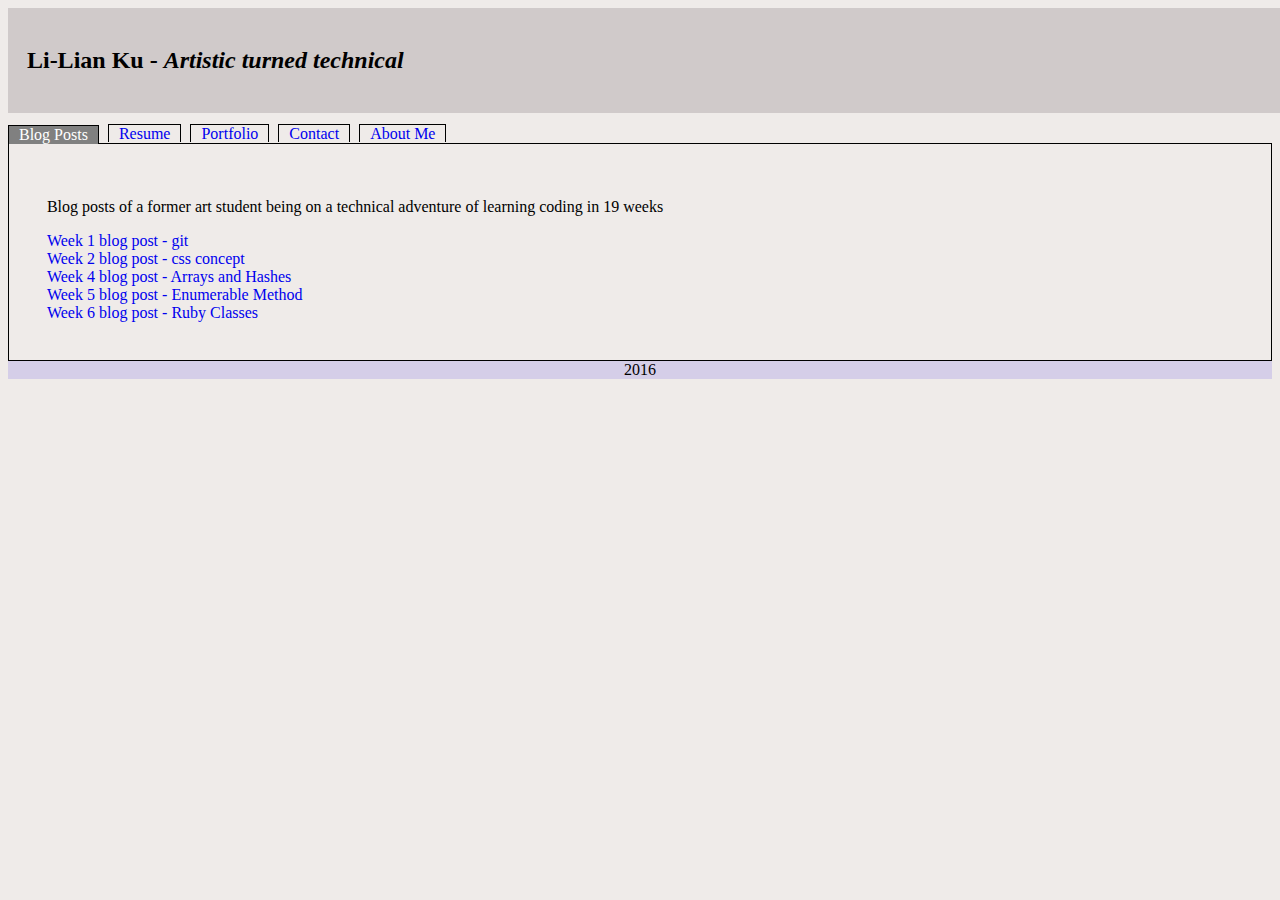
==== index.html @ 448be8be "Fix blog 6 link position" ====
<!DOCTYPE HTML>
<html>
<head>
<meta charset="UTF-8">
<link type="text/css" rel="stylesheet" href="stylesheets/default.css"/>

<title>Li-Lian Ku</title>
</head>

<body>
  <header><h2>Li-Lian Ku - <em>Artistic turned technical</em></h2>




</header>

<!-- <div class="tabs">
    <ul class="tab-links"> -->
<nav>
    <ul>
        <li id="selected"><a class="tabtext" href="#Blog Posts">Blog Posts</a></li>
        <!-- <li class="active"><a href="#tab1">Blog Posts</a></li> -->
        <li><a href="#Resume">Resume</a></li>
        <li><a href="#Portfolio">Portfolio</a></li>
        <li><a href="http://vagabondering.github.io/contact.html">Contact</a></li>
        <li><a href="http://vagabondering.github.io/about.html">About Me</a></li>
    </ul>
</nav>

<!-- <div class="tab-content">

    <div id="Blog Posts" class="tab active"> -->
<section id="content">
    <p>Blog posts of a former art student being on a technical adventure of learning coding in 19 weeks </p>


      <a id="link" href="http://vagabondering.github.io/blog/git.html"/>Week 1 blog post - git</a><br>

      <a id="link" href="http://vagabondering.github.io/blog/css-concept.html"/>Week 2 blog post - css concept</a><br>

      <a id="link" href="http://vagabondering.github.io/blog/arrays-hashes.html"/>Week 4 blog post - Arrays and Hashes</a><br>

      <a id="link" href="http://vagabondering.github.io/blog/enumerable-methods.html"/>Week 5 blog post - Enumerable Method</a><br>

      <a id="link" href="http://vagabondering.github.io/blog/ruby-classes.html"/>Week 6 blog post - Ruby Classes</a>

</section>
<!-- </div> -->

<!-- <div id="Resume" class="tab">
  <p>Resume goes here</p>
</div> -->

</body>

<footer>2016</footer>

</html>

<!--
-How was your experience translating a wireframe into HTML?

I think overall this experience was challenging in a way that I feel lost about what I have to create for content, it would have been nice to see some past examples.

-What new tricks or elements did you learn about in HTML?

I learned to make tabs.

-Are you excited to start incorporating the design you chose next week?

I would probably be more excited to incorporate another person's design that's better designed and more inspiring.
-->
---- stylesheets/default.css ----
body {
  background-color: #efebe9;
}

header {
  background-color: #D0CACA;
  width: 100%;
  position: relative;
  padding: 1.5%;
}

a {
  text-decoration: none;
}

#link:hover {
  color: #E80C7A;
}

#link:link {
  color: ##455a64;
}

footer {
  background-color: #D5CEE8;
  text-align: center;
}

nav ul {
    list-style: none;
    padding: 0;
    margin-bottom: 0;
    margin-top: 1%;
}

nav li {
    display: inline;
    border: solid;
    border-width: 1px 1px 0 1px;
    margin: 0 5px 0 0;
}

nav li a {
    padding: 0 10px;
}

#content {
    border: 1px solid;
    clear: both;
    padding: 3%;
}

#selected {
    padding-bottom: 1px;
    background: gray;
    position: relative;
    top: 1px;
}

/*header li {
    background-color: #1a237e;
    float: left;
    border: 1px solid;
    border-bottom-width: 0;
    margin: 0 5px 0 0;
}
*/
h1 {
    margin: 0;
    padding: 0 0 10px 0;
}

.tabtext {
  color:white;
}

#top border {
  border:10px;
}

footer {
  position: relative;
  width: 100%;
}

/*.tabs {
  width: 100%;
  display: inline-block;
}
.tab-links:after {
  display: block;
  clear: both;
  content:'';
}

.tab-links li {
  margin: 0px 5px;
  float: left;
  list-style: none;
}

.tab-links a {
padding: 9px 15px;
display: inline-block;
border-radius: 3px 3px 0px 0px;
transition: all linear 0.15s;
}

.tab-content {

}

.tab {
  display: none;
}

.tab.active {
  diplay: block;
}*/
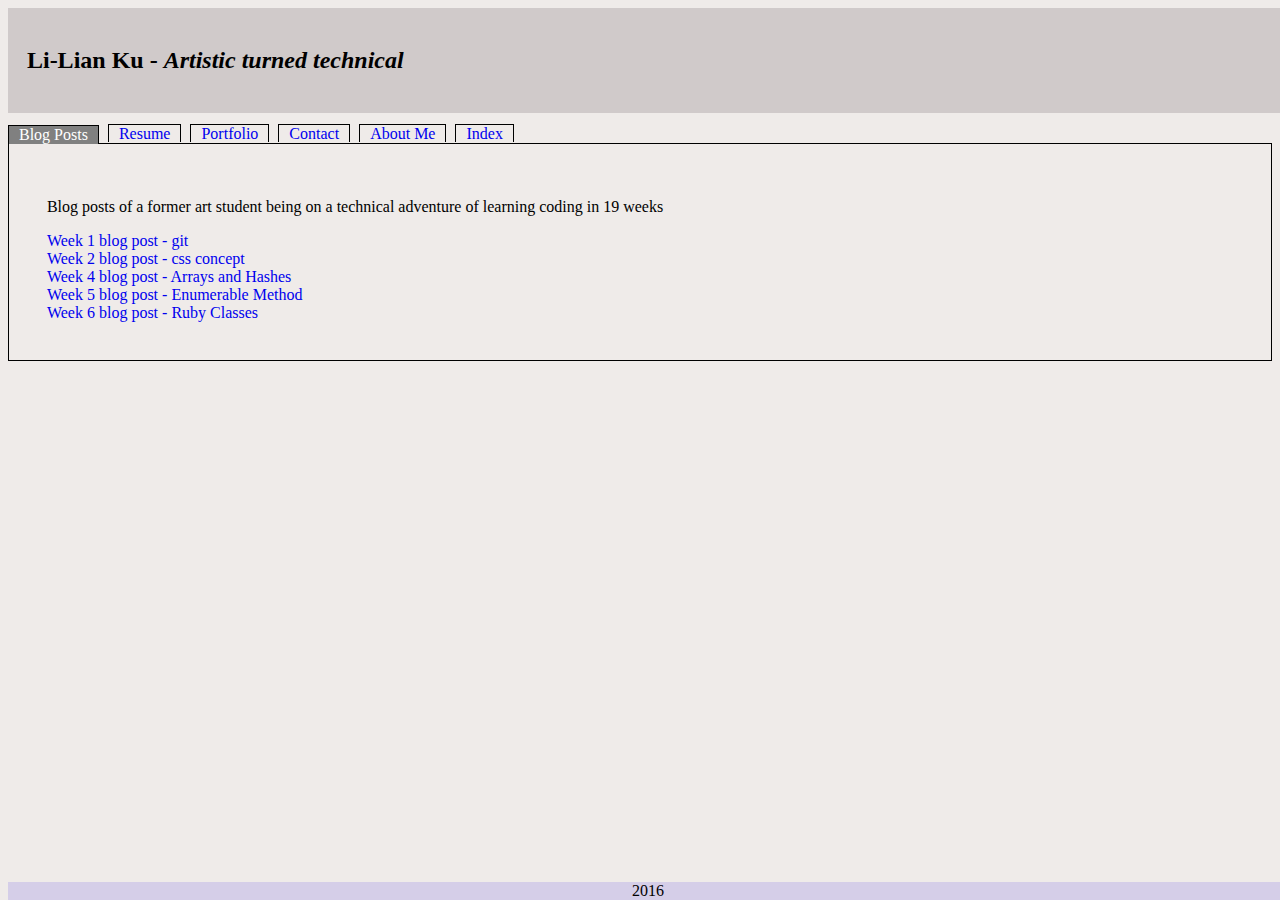
==== commit 9c9286f1: "Add javascript function vs ruby class blog, footer position fix, fix small typo in biography" ====
--- a/index.html
+++ b/index.html
@@ -25,6 +25,7 @@
         <li><a href="#Portfolio">Portfolio</a></li>
         <li><a href="http://vagabondering.github.io/contact.html">Contact</a></li>
         <li><a href="http://vagabondering.github.io/about.html">About Me</a></li>
+        <li><a href="http://vagabondering.github.io/index.html">Index</a></li>
     </ul>
 </nav>
 
--- a/stylesheets/default.css
+++ b/stylesheets/default.css
@@ -7,6 +7,10 @@
   width: 100%;
   position: relative;
   padding: 1.5%;
+}
+
+.indent {
+  margin-left: 20px;
 }
 
 a {
@@ -24,6 +28,9 @@
 footer {
   background-color: #D5CEE8;
   text-align: center;
+  bottom: 0;
+  width: 100%;
+  position: fixed;
 }
 
 nav ul {
@@ -78,10 +85,7 @@
   border:10px;
 }
 
-footer {
-  position: relative;
-  width: 100%;
-}
+
 
 /*.tabs {
   width: 100%;
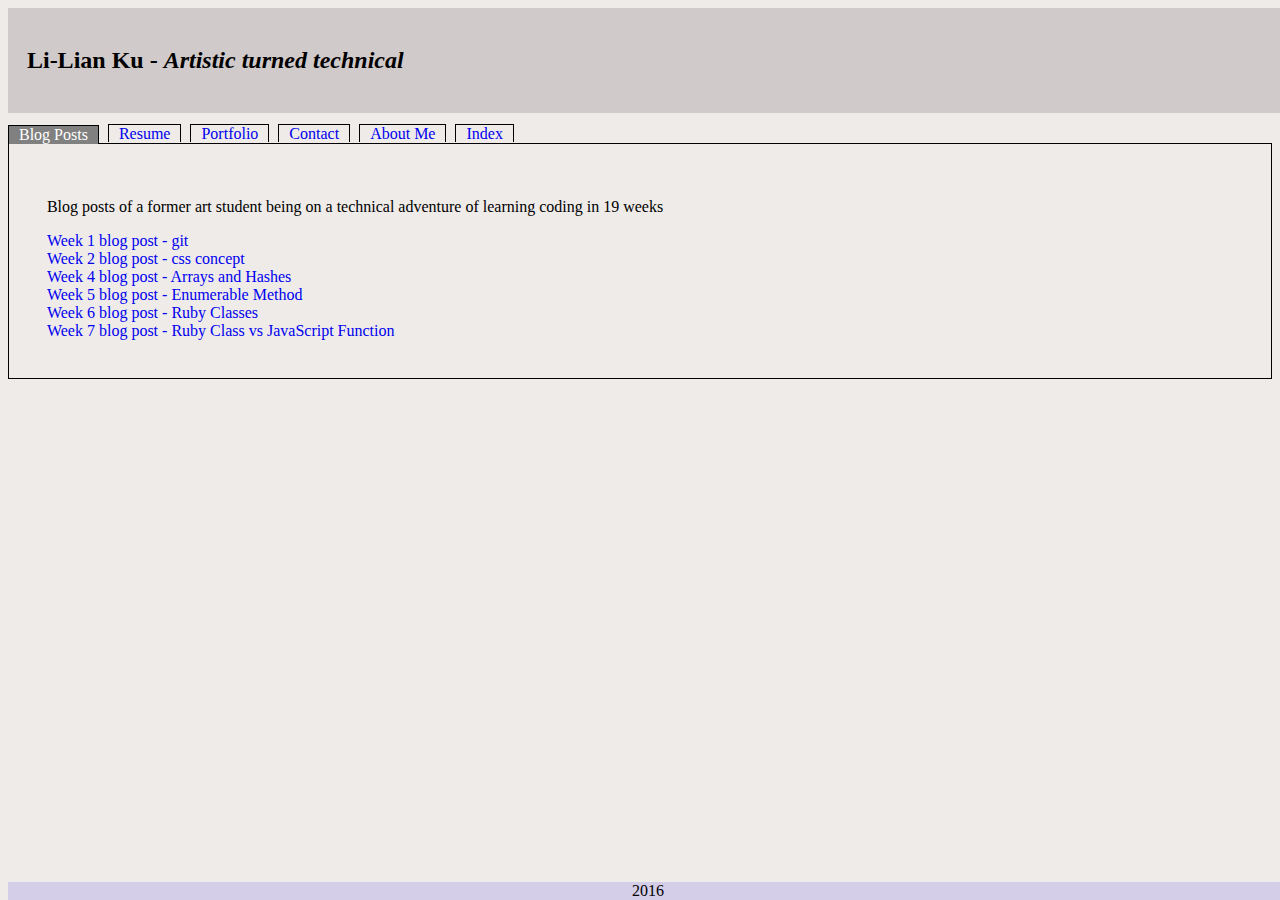
==== commit 93e12d50: "Add week 7 blog link" ====
--- a/index.html
+++ b/index.html
@@ -44,7 +44,9 @@
 
       <a id="link" href="http://vagabondering.github.io/blog/enumerable-methods.html"/>Week 5 blog post - Enumerable Method</a><br>
 
-      <a id="link" href="http://vagabondering.github.io/blog/ruby-classes.html"/>Week 6 blog post - Ruby Classes</a>
+      <a id="link" href="http://vagabondering.github.io/blog/ruby-classes.html"/>Week 6 blog post - Ruby Classes</a><br>
+
+      <a id="link" href="http://vagabondering.github.io/blog/JavaScript.html"/>Week 7 blog post - Ruby Class vs JavaScript Function</a>
 
 </section>
 <!-- </div> -->
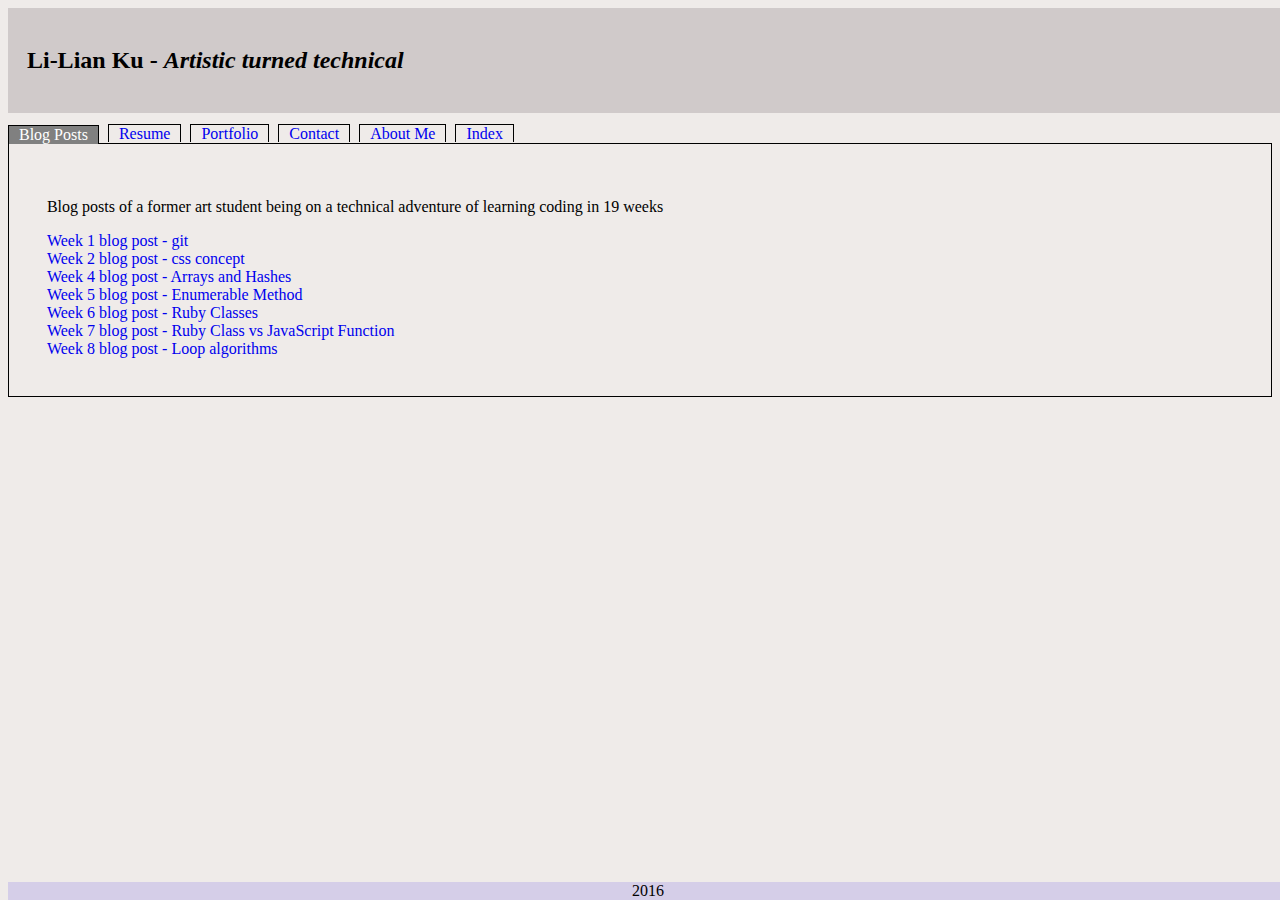
==== commit dc7e023d: "Add week 8 blog about loop algorithms" ====
--- a/index.html
+++ b/index.html
@@ -25,7 +25,7 @@
         <li><a href="#Portfolio">Portfolio</a></li>
         <li><a href="http://vagabondering.github.io/contact.html">Contact</a></li>
         <li><a href="http://vagabondering.github.io/about.html">About Me</a></li>
-        <li><a href="http://vagabondering.github.io/index.html">Index</a></li>
+        <li><a href="http://vagabondering.github.io/projects/index.html">Index</a></li>
     </ul>
 </nav>
 
@@ -46,7 +46,9 @@
 
       <a id="link" href="http://vagabondering.github.io/blog/ruby-classes.html"/>Week 6 blog post - Ruby Classes</a><br>
 
-      <a id="link" href="http://vagabondering.github.io/blog/JavaScript.html"/>Week 7 blog post - Ruby Class vs JavaScript Function</a>
+      <a id="link" href="http://vagabondering.github.io/blog/JavaScript.html"/>Week 7 blog post - Ruby Class vs JavaScript Function</a><br>
+
+      <a id="link" href="http://vagabondering.github.io/blog/tech.html"/>Week 8 blog post - Loop algorithms</a>
 
 </section>
 <!-- </div> -->
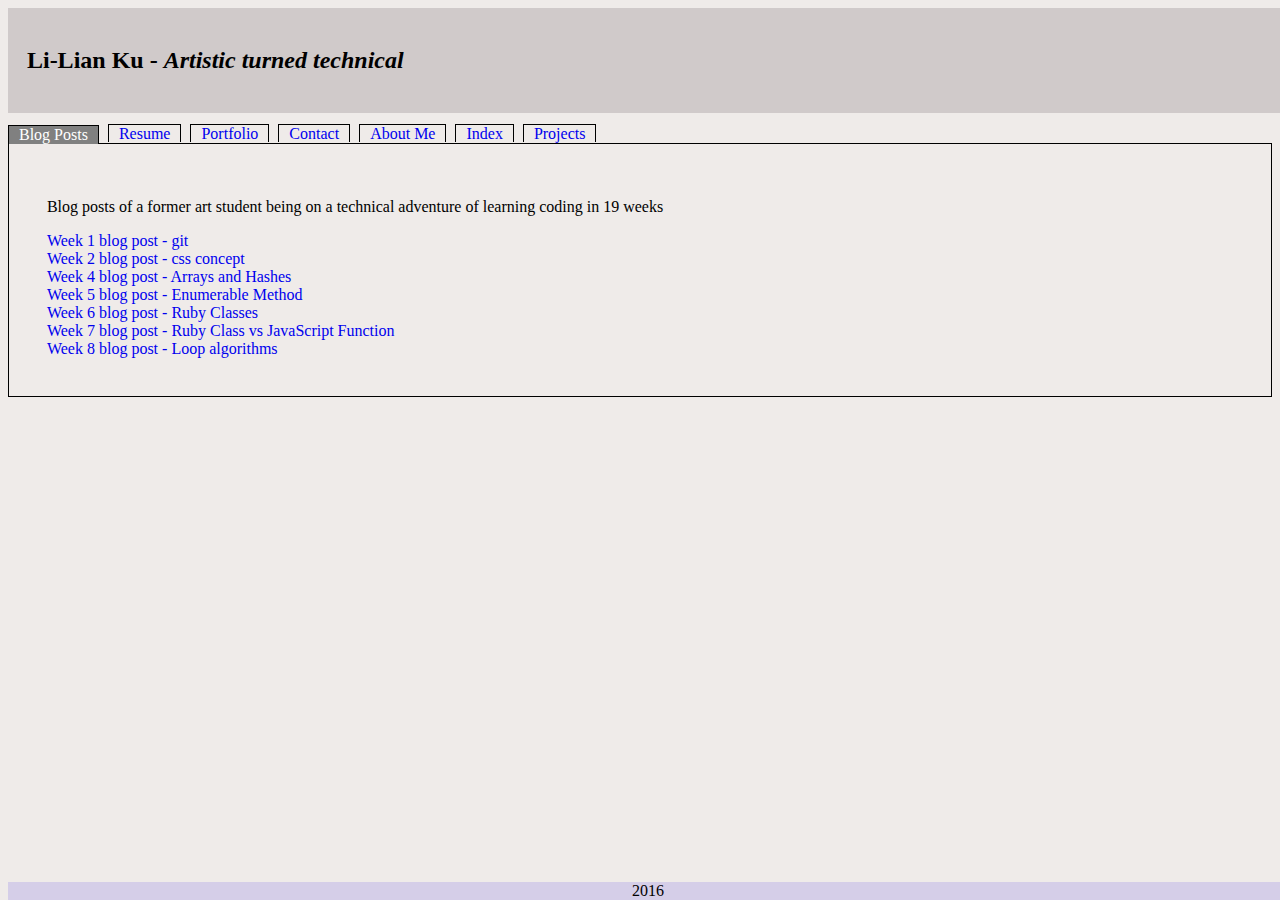
==== commit e41d5ca4: "Add cheat sheet for ruby enumerables" ====
--- a/index.html
+++ b/index.html
@@ -26,6 +26,7 @@
         <li><a href="http://vagabondering.github.io/contact.html">Contact</a></li>
         <li><a href="http://vagabondering.github.io/about.html">About Me</a></li>
         <li><a href="http://vagabondering.github.io/projects/index.html">Index</a></li>
+        <li><a href="http://vagabondering.github.io/projects/cheat-sheet.html">Projects</a></li>
     </ul>
 </nav>
 
--- a/stylesheets/default.css
+++ b/stylesheets/default.css
@@ -121,3 +121,29 @@
 .tab.active {
   diplay: block;
 }*/
+
+table {
+  border: 1px solid;
+  width: 90%;
+  margin-left: 5%;
+
+}
+
+#main-table-title {
+  margin: 1%;
+}
+
+.title-bar {
+  background-color: black;
+}
+
+.data-title {
+  margin-bottom: 0;
+  margin-top: 0;
+  background-color: #CCCAD0;
+  padding: 2%;
+}
+
+.data-body {
+  background-color: white;
+}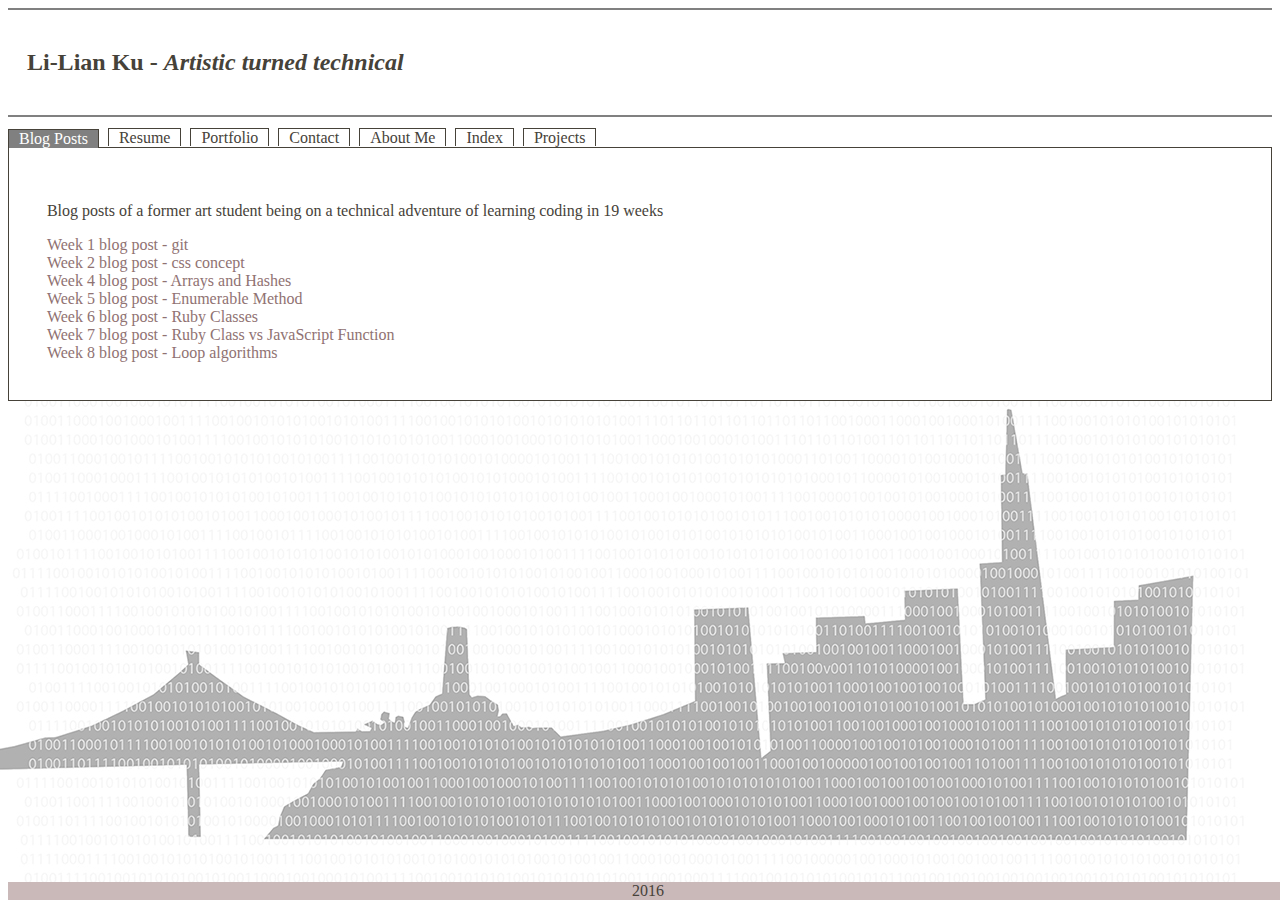
==== commit abea061c: "Add original art as backbround image, tweak other component to artistically fit new backbround" ====
--- a/index.html
+++ b/index.html
@@ -8,11 +8,11 @@
 </head>
 
 <body>
-  <header><h2>Li-Lian Ku - <em>Artistic turned technical</em></h2>
-
-
-
-
+  <header>
+    <div class="transbox">
+      <h2>Li-Lian Ku - <em>Artistic turned technical</em>
+      </h2>
+    </div>
 </header>
 
 <!-- <div class="tabs">
--- a/stylesheets/default.css
+++ b/stylesheets/default.css
@@ -1,12 +1,35 @@
+html {
+  background-image: url("../imgs/SFSkylineArt.jpg");
+  background-repeat: no-repeat;
+  background-position: center;
+  background-attachment: fixed;
+}
+
 body {
-  background-color: #efebe9;
+  /*background-color: #efebe9;*/
+  color: #464239;
+  font: garamond;
+}
+
+.transbox {
+  /*background-color: #312626;*/
+  opacity: 1;
+  padding: 1.5%;
+}
+
+.transbox h2 {
+  opacity: 1;
+  /*background-color: #312626;*/
+  /*color: #AD9494;*/
+  width: 100%;
+  position: relative;
+  font: Garamond;
 }
 
 header {
-  background-color: #D0CACA;
-  width: 100%;
-  position: relative;
-  padding: 1.5%;
+  /*background-color: #312626;*/
+  border-bottom: solid grey 2px;
+  border-top: solid grey 2px;
 }
 
 .indent {
@@ -15,22 +38,27 @@
 
 a {
   text-decoration: none;
+  color: #464239;
 }
 
 #link:hover {
-  color: #E80C7A;
+  color: #DACBA7;
 }
 
 #link:link {
-  color: ##455a64;
+  color: #907272;
 }
 
 footer {
-  background-color: #D5CEE8;
+  background-color: #CAB9B9;
   text-align: center;
   bottom: 0;
   width: 100%;
   position: fixed;
+}
+
+nav {
+  background-color: white;
 }
 
 nav ul {
@@ -55,6 +83,7 @@
     border: 1px solid;
     clear: both;
     padding: 3%;
+    background-color: white;
 }
 
 #selected {
@@ -146,4 +175,20 @@
 
 .data-body {
   background-color: white;
+}
+
+.tab-list li {
+  display: inline-block;
+  list-style-type: none;
+}
+
+
+
+.tab-panel.active {
+  display: block;
+}
+
+.tab-panel {
+  display: none;
+  overflow: auto;
 }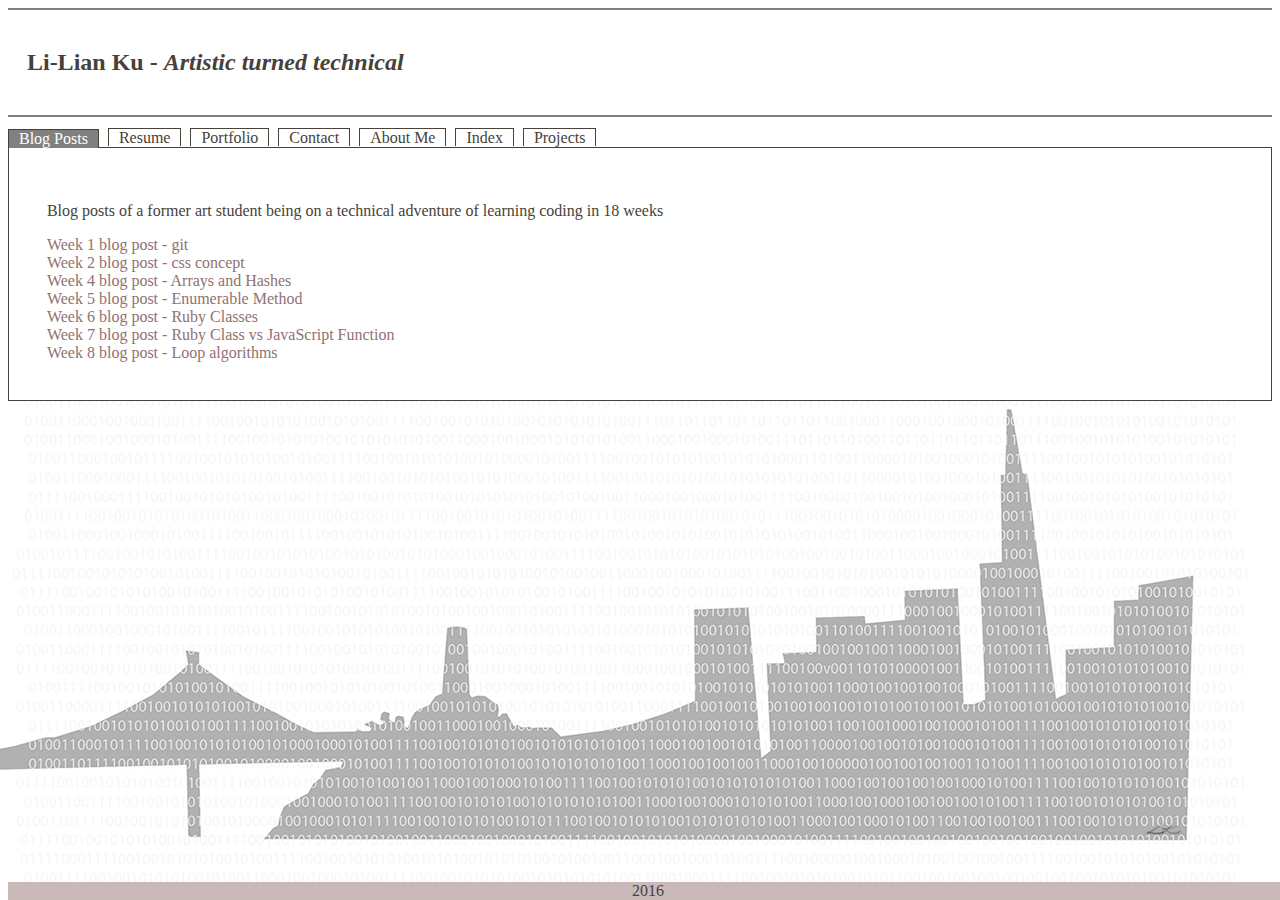
==== commit 80a079fa: "fix small typo" ====
--- a/index.html
+++ b/index.html
@@ -34,7 +34,7 @@
 
     <div id="Blog Posts" class="tab active"> -->
 <section id="content">
-    <p>Blog posts of a former art student being on a technical adventure of learning coding in 19 weeks </p>
+    <p>Blog posts of a former art student being on a technical adventure of learning coding in 18 weeks </p>
 
 
       <a id="link" href="http://vagabondering.github.io/blog/git.html"/>Week 1 blog post - git</a><br>
--- a/stylesheets/default.css
+++ b/stylesheets/default.css
@@ -1,5 +1,5 @@
 html {
-  background-image: url("../imgs/SFSkylineArt.jpg");
+  background-image: url("../imgs/LiLianKuSFSkylineArt.jpg");
   background-repeat: no-repeat;
   background-position: center;
   background-attachment: fixed;
@@ -155,6 +155,7 @@
   border: 1px solid;
   width: 90%;
   margin-left: 5%;
+  background-color: gray;
 
 }
 
@@ -162,9 +163,9 @@
   margin: 1%;
 }
 
-.title-bar {
+/*.title-bar {
   background-color: black;
-}
+}*/
 
 .data-title {
   margin-bottom: 0;
